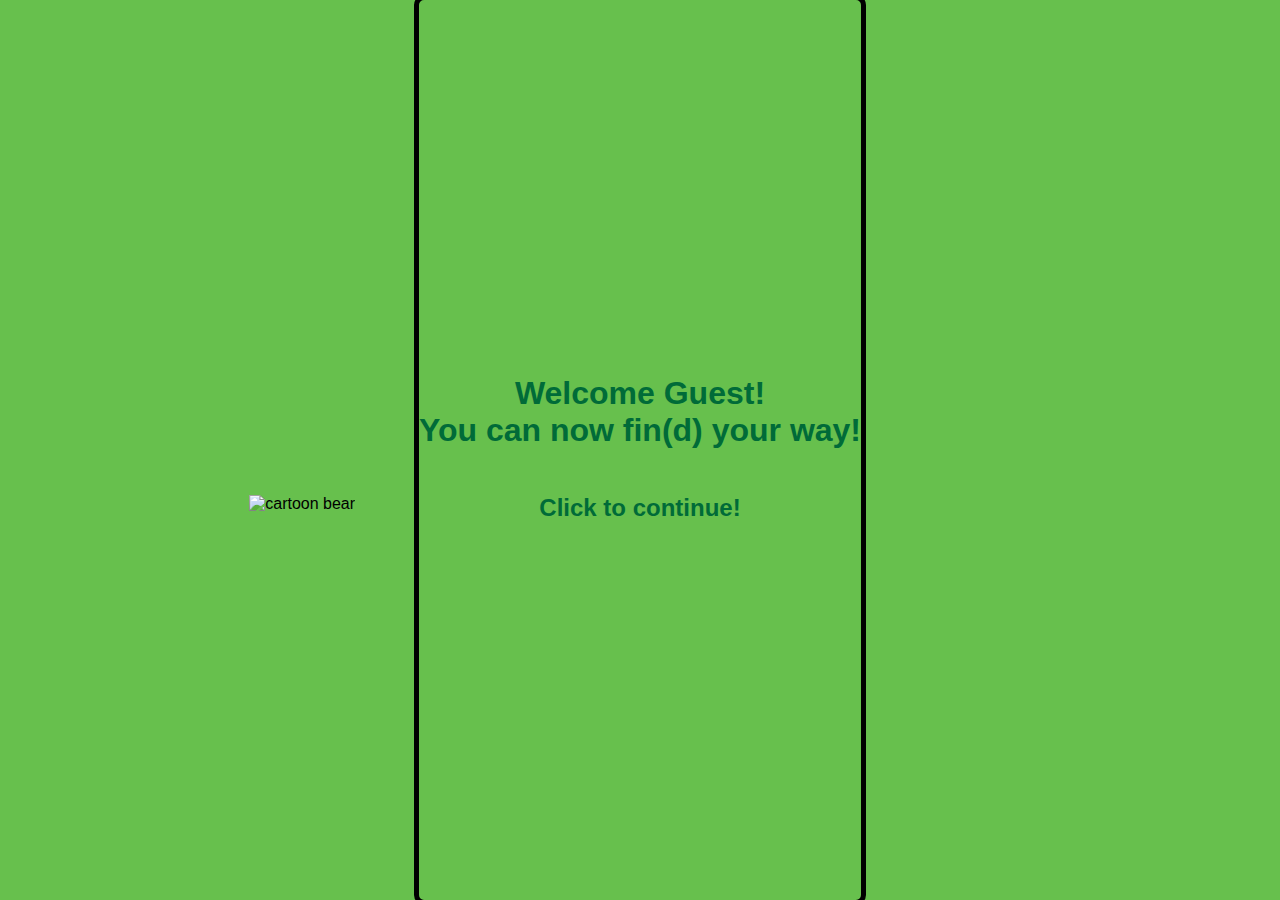
==== menu.html @ b28537a1 "Mise à jour : intégration des dernières modifications (menu, images, etc.)" ====
<!doctype html>
<html lang="en">
<head>
    <meta charset="UTF-8">
    <title>Welcome to Karelia</title>
    <link rel="stylesheet" type="text/css" href="welcomestyle.css">
    <script src="scripts.js" defer></script>
    <meta name="viewport" content="width=device-width" />
</head>
<body>
    <!-- Écran de bienvenue, se cache quand on clique -->
    <div class="welcome-text" id="landing" onclick="welcomeToMain()">
        <h1>Welcome Guest! <br>You can now fin(d) your way!</h1>
        <h3>Click to continue!</h3>
    </div>
    
    <!-- Contenu du menu (après avoir cliqué) -->
    <div id="bearDiv">
        <p id="instructions">Click on an unlocked patch to start your journey!</p>
        <img src="images/bear.png" alt="cartoon bear" class="bear">

        <!-- Bouton pour accéder aux missions -->
        <button onclick="location.href='patches.html'">Go to Missions</button>
    </div>
</body>
</html>
---- welcomestyle.css ----
:root {
    --darkgreen: #006B38;
    --lightgreen: #67C04D;
    --white: #fffefc;
}

body, html {
    height: 100%;
    margin: 0;
    display: flex;
    justify-content: center;
    align-items: center;
    background-color: var(--lightgreen);
    font-family: 'Arial', sans-serif;
}

/* Titres */
h1 {
    font-size: 4em;
    color: var(--darkgreen);
}
h3 {
    font-size: 3em;
    color: var(--darkgreen);
}

/* Ecran d'accueil et login */
.welcome-text {
    outline: 5px solid black;
    height: 100%;
    border-radius: 5px;
    margin: 0;
    position: absolute;
    display: flex;
    justify-content: center;
    align-items: center;
    text-align: center;
    flex-direction: column;
    background-color: var(--lightgreen);
    z-index: 5;
}
.welcome-text h1 {
    font-size: 2em;
}
.welcome-text h3 {
    font-size: 1.5em;
}

.login-form {
    width: 100%;
    margin: 0;
    position: absolute;
    display: none;
    flex-direction: column;
    justify-content: center;
    align-items: center;
    z-index: 2;
}
.login-form input {
    margin: 5px;
    padding: 5px;
    width: 200px;
    border-radius: 5px;
    border: 1px solid var(--darkgreen);
}
.login-form p {
    margin: 5px;
}
#loginButton {
    margin-bottom: 3%;
    margin-top: 2%;
}

/* Menu bear image */
.bear {
    position: relative;
    z-index: 4;
    transform: translateX(-200px);
    align-items: center;
}
#instructions {
    position: relative;
    top: 20px;
    padding: 20px;
    width: 50%;
    background: var(--darkgreen);
    color: var(--white);
    border-radius: 20px;
    z-index: 2;
}

/* Animation slide down */
@keyframes slideDown {
    0% {
        height: 30%;
        transform: translateY(0);
    }
    50% {
        opacity: 100%;
        filter: brightness(60%);
    }
    100% {
        transform: translateY(200%);
    }
}
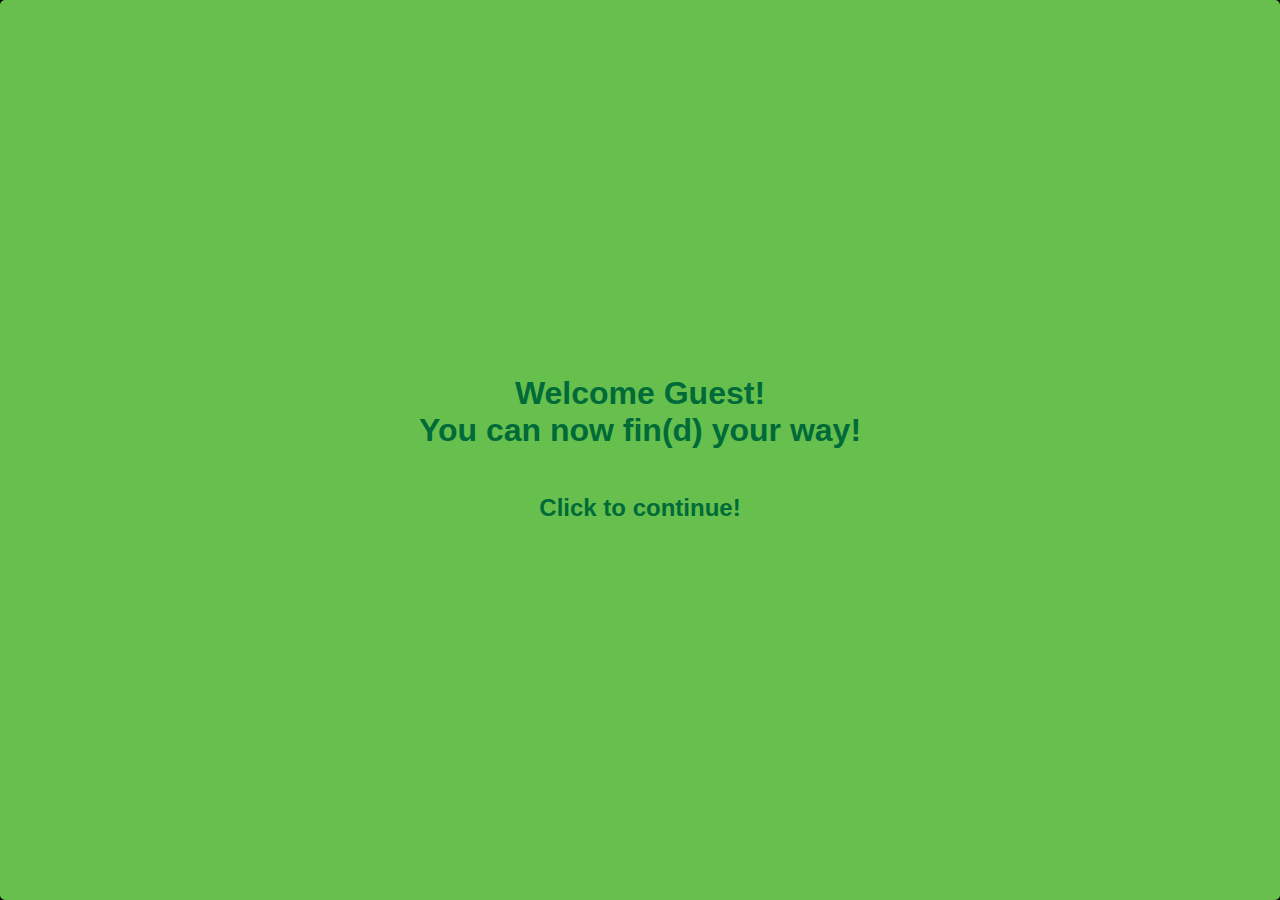
==== commit 845902bd: "Upgrade: Fixed tutorial completion and patch unlocking system" ====
--- a/menu.html
+++ b/menu.html
@@ -17,7 +17,7 @@
     <!-- Contenu du menu (après avoir cliqué) -->
     <div id="bearDiv">
         <p id="instructions">Click on an unlocked patch to start your journey!</p>
-        <img src="images/bear.png" alt="cartoon bear" class="bear">
+        <img src="bear.png" alt="cartoon bear" class="bear">
 
         <!-- Bouton pour accéder aux missions -->
         <button onclick="location.href='patches.html'">Go to Missions</button>
--- a/welcomestyle.css
+++ b/welcomestyle.css
@@ -4,6 +4,7 @@
     --white: #fffefc;
 }
 
+/* General Reset */
 body, html {
     height: 100%;
     margin: 0;
@@ -12,9 +13,10 @@
     align-items: center;
     background-color: var(--lightgreen);
     font-family: 'Arial', sans-serif;
-}
-
-/* Titres */
+    text-align: center;
+}
+
+/* Titles */
 h1 {
     font-size: 4em;
     color: var(--darkgreen);
@@ -24,12 +26,12 @@
     color: var(--darkgreen);
 }
 
-/* Ecran d'accueil et login */
+/* Welcome Screen */
 .welcome-text {
     outline: 5px solid black;
     height: 100%;
+    width: 100%;
     border-radius: 5px;
-    margin: 0;
     position: absolute;
     display: flex;
     justify-content: center;
@@ -38,7 +40,11 @@
     flex-direction: column;
     background-color: var(--lightgreen);
     z-index: 5;
-}
+    cursor: pointer;
+    transition: opacity 1s ease-in-out;
+    animation: fadeIn 1s ease-in-out;
+}
+
 .welcome-text h1 {
     font-size: 2em;
 }
@@ -46,9 +52,20 @@
     font-size: 1.5em;
 }
 
+/* Fade In Animation */
+@keyframes fadeIn {
+    from { opacity: 0; }
+    to { opacity: 1; }
+}
+
+/* Hide Elements */
+.hidden {
+    display: none;
+}
+
+/* Login Form */
 .login-form {
     width: 100%;
-    margin: 0;
     position: absolute;
     display: none;
     flex-direction: column;
@@ -56,6 +73,7 @@
     align-items: center;
     z-index: 2;
 }
+
 .login-form input {
     margin: 5px;
     padding: 5px;
@@ -63,21 +81,24 @@
     border-radius: 5px;
     border: 1px solid var(--darkgreen);
 }
+
 .login-form p {
     margin: 5px;
 }
+
 #loginButton {
     margin-bottom: 3%;
     margin-top: 2%;
 }
 
-/* Menu bear image */
+/* Menu Image */
 .bear {
     position: relative;
     z-index: 4;
     transform: translateX(-200px);
     align-items: center;
 }
+
 #instructions {
     position: relative;
     top: 20px;
@@ -89,17 +110,175 @@
     z-index: 2;
 }
 
-/* Animation slide down */
+/* Slide Down Animation */
 @keyframes slideDown {
-    0% {
-        height: 30%;
-        transform: translateY(0);
-    }
-    50% {
-        opacity: 100%;
-        filter: brightness(60%);
-    }
-    100% {
-        transform: translateY(200%);
-    }
-}
+    0% { height: 30%; transform: translateY(0); }
+    50% { opacity: 100%; filter: brightness(60%); }
+    100% { transform: translateY(200%); }
+}
+
+/* ================= PATCH SYSTEM ================= */
+
+/* Main Container */
+.container {
+    display: flex;
+    flex-direction: column;
+    align-items: center;
+    justify-content: center;
+    height: 100vh;
+    padding: 20px;
+    text-align: center;
+    background: linear-gradient(to right, #4facfe, #00f2fe);
+}
+
+/* Patch Grid */
+.patch-grid {
+    display: grid;
+    grid-template-columns: repeat(2, 160px);
+    gap: 20px;
+    margin-top: 20px;
+}
+
+/* Patch Button */
+.patch-btn {
+    padding: 20px;
+    background: rgba(255, 255, 255, 0.15);
+    backdrop-filter: blur(10px);
+    color: black;
+    border-radius: 15px;
+    cursor: pointer;
+    font-size: 22px;
+    font-weight: bold;
+    text-align: center;
+    transition: transform 0.3s, opacity 0.5s, box-shadow 0.3s ease-in-out;
+    display: flex;
+    align-items: center;
+    justify-content: center;
+    width: 160px;
+    height: 80px;
+    box-shadow: 2px 2px 8px rgba(0, 0, 0, 0.2);
+}
+
+/* Hover Effects */
+.patch-btn:hover {
+    transform: scale(1.1);
+    box-shadow: 4px 4px 12px rgba(0, 0, 0, 0.3);
+}
+
+/* Locked Patch */
+.locked {
+    opacity: 0.4;
+    cursor: not-allowed;
+    background: rgba(128, 128, 128, 0.3);
+    color: white;
+}
+
+/* Unlocked Patch */
+.unlocked {
+    background: #ffcc00;
+    color: black;
+    transition: background 0.3s ease-in-out;
+}
+
+/* New Patch Unlock Animation */
+@keyframes unlockPatch {
+    from { transform: scale(0.8); opacity: 0; }
+    to { transform: scale(1); opacity: 1; }
+}
+
+.unlocked-new {
+    animation: unlockPatch 0.6s ease-in-out;
+}
+
+/* ================= PATCH GALLERY ================= */
+
+.gallery-container {
+    display: flex;
+    flex-direction: column;
+    align-items: center;
+    justify-content: center;
+    height: 100vh;
+    background: linear-gradient(to right, #4facfe, #00f2fe);
+    text-align: center;
+    color: white;
+}
+
+/* Patch Grid in Gallery */
+.gallery-grid {
+    display: grid;
+    grid-template-columns: repeat(auto-fit, minmax(120px, 1fr));
+    gap: 20px;
+    margin-top: 20px;
+    max-width: 500px;
+}
+
+/* Unlocked Patch Display */
+.unlocked {
+    background: #ffcc00;
+    color: black;
+    padding: 15px;
+    border-radius: 10px;
+    font-weight: bold;
+    animation: unlockPatch 0.6s ease-in-out;
+}
+
+/* ================= REWARD PAGE ================= */
+
+.reward-container {
+    display: flex;
+    flex-direction: column;
+    align-items: center;
+    justify-content: center;
+    height: 100vh;
+    background: linear-gradient(to right, #4facfe, #00f2fe);
+    text-align: center;
+    color: white;
+}
+
+/* Patch Display */
+.patch-display {
+    margin: 20px 0;
+}
+
+.patch-image {
+    width: 150px;
+    height: 150px;
+    animation: fadeIn 1s ease-in-out;
+}
+
+/* Button */
+button {
+    padding: 15px 30px;
+    font-size: 18px;
+    border: none;
+    border-radius: 8px;
+    background-color: #ffcc00;
+    color: black;
+    font-weight: bold;
+    cursor: pointer;
+    transition: background 0.3s ease-in-out, transform 0.2s;
+}
+
+button:hover {
+    background-color: #e0b700;
+    transform: scale(1.05);
+}
+
+/* Gallery Button */
+.gallery-btn {
+    margin-top: 20px;
+    padding: 15px 30px;
+    font-size: 18px;
+    border: none;
+    border-radius: 8px;
+    background-color: #ffcc00;
+    color: black;
+    font-weight: bold;
+    cursor: pointer;
+    transition: background 0.3s ease-in-out, transform 0.2s;
+}
+
+.gallery-btn:hover {
+    background-color: #e0b700;
+    transform: scale(1.05);
+}
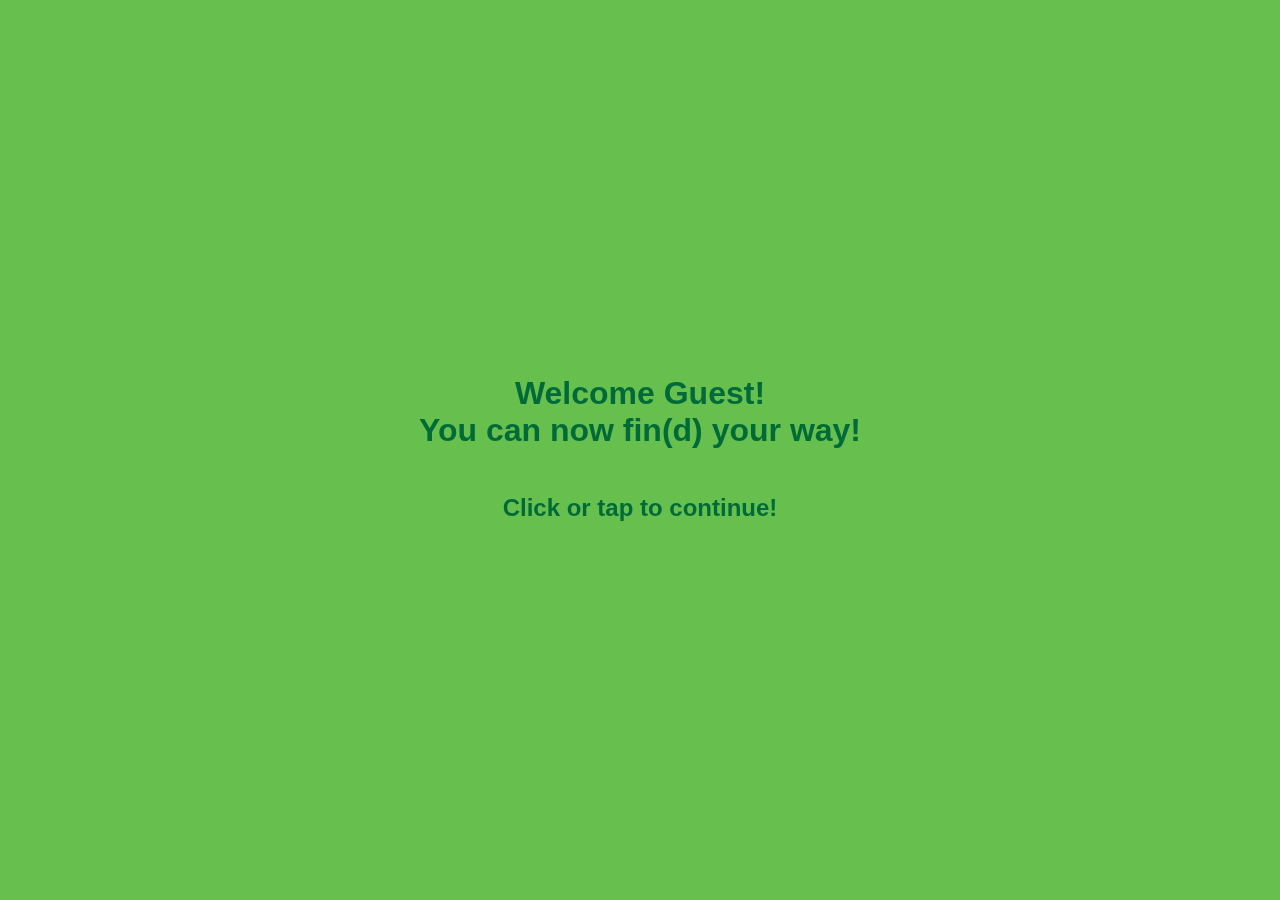
==== commit 404fdec4: "Updated the starting segment to be cleaner." ====
--- a/menu.html
+++ b/menu.html
@@ -8,19 +8,21 @@
     <meta name="viewport" content="width=device-width" />
 </head>
 <body>
-    <!-- Écran de bienvenue, se cache quand on clique -->
+    <!-- Text welcoming the user -->
     <div class="welcome-text" id="landing" onclick="welcomeToMain()">
         <h1>Welcome Guest! <br>You can now fin(d) your way!</h1>
-        <h3>Click to continue!</h3>
+        <h3>Click or tap to continue!</h3>
     </div>
     
-    <!-- Contenu du menu (après avoir cliqué) -->
-    <div id="bearDiv">
-        <p id="instructions">Click on an unlocked patch to start your journey!</p>
-        <img src="bear.png" alt="cartoon bear" class="bear">
+    <!-- Guide bear Herbert-->
+    <div id="bearPatchDiv">
+        <div id="bearDiv">
+            <p id="instructions">Click on an unlocked patch to start your journey!</p>
+            <img src="images/bear.png" alt="cartoon bear" class="bear">
 
-        <!-- Bouton pour accéder aux missions -->
-        <button onclick="location.href='patches.html'">Go to Missions</button>
+            <!-- Patch button to access main menu -->
+        </div>
+        <img src="images/patches/team1.png" alt="Patch your overAlls patch" class="entryPatch" onclick="location.href=`patches.html`">
     </div>
 </body>
 </html>
--- a/welcomestyle.css
+++ b/welcomestyle.css
@@ -2,9 +2,11 @@
     --darkgreen: #006B38;
     --lightgreen: #67C04D;
     --white: #fffefc;
+    --lightgrey: #d9d9d9;
+    --midgrey: #a6a6a6;
+    --darkgrey: #545454;
 }
 
-/* General Reset */
 body, html {
     height: 100%;
     margin: 0;
@@ -13,10 +15,9 @@
     align-items: center;
     background-color: var(--lightgreen);
     font-family: 'Arial', sans-serif;
-    text-align: center;
 }
 
-/* Titles */
+/* Headers */
 h1 {
     font-size: 4em;
     color: var(--darkgreen);
@@ -26,12 +27,11 @@
     color: var(--darkgreen);
 }
 
-/* Welcome Screen */
+/* Login page with welcome text */
 .welcome-text {
-    outline: 5px solid black;
     height: 100%;
-    width: 100%;
     border-radius: 5px;
+    margin: 0;
     position: absolute;
     display: flex;
     justify-content: center;
@@ -39,12 +39,8 @@
     text-align: center;
     flex-direction: column;
     background-color: var(--lightgreen);
-    z-index: 5;
-    cursor: pointer;
-    transition: opacity 1s ease-in-out;
-    animation: fadeIn 1s ease-in-out;
+    z-index: 99;
 }
-
 .welcome-text h1 {
     font-size: 2em;
 }
@@ -52,20 +48,9 @@
     font-size: 1.5em;
 }
 
-/* Fade In Animation */
-@keyframes fadeIn {
-    from { opacity: 0; }
-    to { opacity: 1; }
-}
-
-/* Hide Elements */
-.hidden {
-    display: none;
-}
-
-/* Login Form */
 .login-form {
     width: 100%;
+    margin: 0;
     position: absolute;
     display: none;
     flex-direction: column;
@@ -73,7 +58,6 @@
     align-items: center;
     z-index: 2;
 }
-
 .login-form input {
     margin: 5px;
     padding: 5px;
@@ -81,24 +65,20 @@
     border-radius: 5px;
     border: 1px solid var(--darkgreen);
 }
-
 .login-form p {
     margin: 5px;
 }
-
 #loginButton {
     margin-bottom: 3%;
     margin-top: 2%;
 }
 
-/* Menu Image */
+/* Menu bear image and text with container */
 .bear {
-    position: relative;
+    position: absolute;
     z-index: 4;
-    transform: translateX(-200px);
-    align-items: center;
+    transform: translateX(-150px);
 }
-
 #instructions {
     position: relative;
     top: 20px;
@@ -109,176 +89,51 @@
     border-radius: 20px;
     z-index: 2;
 }
-
-/* Slide Down Animation */
-@keyframes slideDown {
-    0% { height: 30%; transform: translateY(0); }
-    50% { opacity: 100%; filter: brightness(60%); }
-    100% { transform: translateY(200%); }
+.entryPatch {
+    position: absolute;
+    height: 200px;
+    width: 200px;
+    top: 45vh;
+    left: 30vw;
+    z-index: 7;
+    border-radius: 55px;
+}
+.entryPatch:hover {
+    cursor: pointer;
+    background: var(--lightgrey);
+}
+#bearDiv {
+    padding-bottom: 50vh;
+    position: relative;
+    opacity: 1;
+}
+#bearPatchDiv {
+    opacity: 0;
+    position: relative;
 }
 
-/* ================= PATCH SYSTEM ================= */
+/* Animation slide down */
+@keyframes slideDown {
+    0% {
+        height: 30%;
+        transform: translateY(0);
+    }
+    50% {
+        opacity: 100%;
+        filter: brightness(60%);
+    }
+    100% {
+        transform: translateY(200%);
+        display: none;
+    }
+}
+/* Animation Phase in */
+@keyframes phaseIn {
+    0% {
+        opacity: 0%;
+    }
 
-/* Main Container */
-.container {
-    display: flex;
-    flex-direction: column;
-    align-items: center;
-    justify-content: center;
-    height: 100vh;
-    padding: 20px;
-    text-align: center;
-    background: linear-gradient(to right, #4facfe, #00f2fe);
+    100% {
+        opacity: 100%;
+    }
 }
-
-/* Patch Grid */
-.patch-grid {
-    display: grid;
-    grid-template-columns: repeat(2, 160px);
-    gap: 20px;
-    margin-top: 20px;
-}
-
-/* Patch Button */
-.patch-btn {
-    padding: 20px;
-    background: rgba(255, 255, 255, 0.15);
-    backdrop-filter: blur(10px);
-    color: black;
-    border-radius: 15px;
-    cursor: pointer;
-    font-size: 22px;
-    font-weight: bold;
-    text-align: center;
-    transition: transform 0.3s, opacity 0.5s, box-shadow 0.3s ease-in-out;
-    display: flex;
-    align-items: center;
-    justify-content: center;
-    width: 160px;
-    height: 80px;
-    box-shadow: 2px 2px 8px rgba(0, 0, 0, 0.2);
-}
-
-/* Hover Effects */
-.patch-btn:hover {
-    transform: scale(1.1);
-    box-shadow: 4px 4px 12px rgba(0, 0, 0, 0.3);
-}
-
-/* Locked Patch */
-.locked {
-    opacity: 0.4;
-    cursor: not-allowed;
-    background: rgba(128, 128, 128, 0.3);
-    color: white;
-}
-
-/* Unlocked Patch */
-.unlocked {
-    background: #ffcc00;
-    color: black;
-    transition: background 0.3s ease-in-out;
-}
-
-/* New Patch Unlock Animation */
-@keyframes unlockPatch {
-    from { transform: scale(0.8); opacity: 0; }
-    to { transform: scale(1); opacity: 1; }
-}
-
-.unlocked-new {
-    animation: unlockPatch 0.6s ease-in-out;
-}
-
-/* ================= PATCH GALLERY ================= */
-
-.gallery-container {
-    display: flex;
-    flex-direction: column;
-    align-items: center;
-    justify-content: center;
-    height: 100vh;
-    background: linear-gradient(to right, #4facfe, #00f2fe);
-    text-align: center;
-    color: white;
-}
-
-/* Patch Grid in Gallery */
-.gallery-grid {
-    display: grid;
-    grid-template-columns: repeat(auto-fit, minmax(120px, 1fr));
-    gap: 20px;
-    margin-top: 20px;
-    max-width: 500px;
-}
-
-/* Unlocked Patch Display */
-.unlocked {
-    background: #ffcc00;
-    color: black;
-    padding: 15px;
-    border-radius: 10px;
-    font-weight: bold;
-    animation: unlockPatch 0.6s ease-in-out;
-}
-
-/* ================= REWARD PAGE ================= */
-
-.reward-container {
-    display: flex;
-    flex-direction: column;
-    align-items: center;
-    justify-content: center;
-    height: 100vh;
-    background: linear-gradient(to right, #4facfe, #00f2fe);
-    text-align: center;
-    color: white;
-}
-
-/* Patch Display */
-.patch-display {
-    margin: 20px 0;
-}
-
-.patch-image {
-    width: 150px;
-    height: 150px;
-    animation: fadeIn 1s ease-in-out;
-}
-
-/* Button */
-button {
-    padding: 15px 30px;
-    font-size: 18px;
-    border: none;
-    border-radius: 8px;
-    background-color: #ffcc00;
-    color: black;
-    font-weight: bold;
-    cursor: pointer;
-    transition: background 0.3s ease-in-out, transform 0.2s;
-}
-
-button:hover {
-    background-color: #e0b700;
-    transform: scale(1.05);
-}
-
-/* Gallery Button */
-.gallery-btn {
-    margin-top: 20px;
-    padding: 15px 30px;
-    font-size: 18px;
-    border: none;
-    border-radius: 8px;
-    background-color: #ffcc00;
-    color: black;
-    font-weight: bold;
-    cursor: pointer;
-    transition: background 0.3s ease-in-out, transform 0.2s;
-}
-
-.gallery-btn:hover {
-    background-color: #e0b700;
-    transform: scale(1.05);
-}
